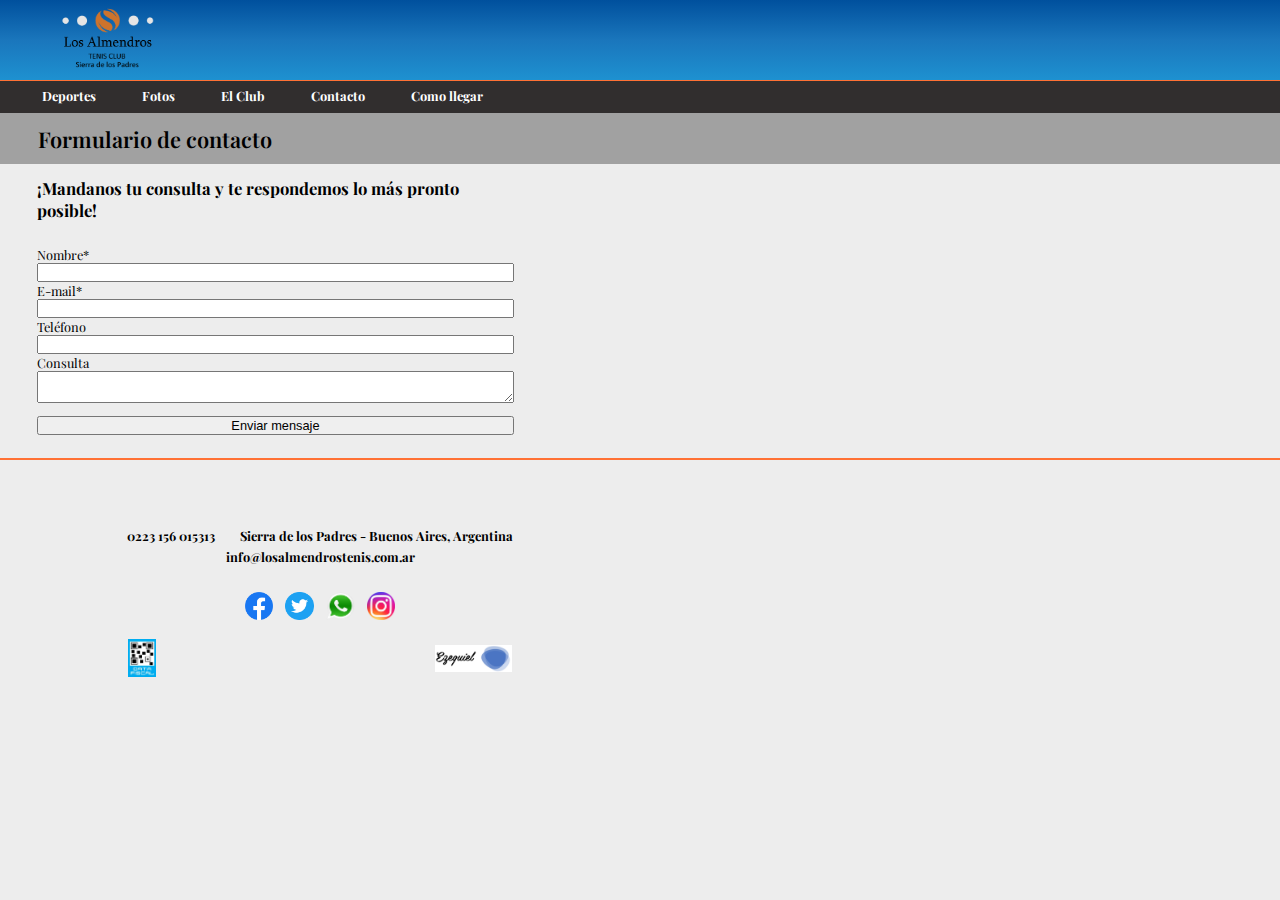
==== pages/contacto.html @ bdff711c "cambios a las clases" ====
<!DOCTYPE html>
<html lang="es">
  <head>
    <meta charset="UTF-8">
    <meta http-equiv="X-UA-Compatible" content="IE=edge">
    <meta name="viewport" content="width=device-width, initial-scale=1.0">
    <link rel="shortcut icon" href="../img/favicon.ico">
    <link rel="stylesheet" href="../css/styles.css">
    <title>Contacto - Los Almendros Tenis Club</title>
  </head>
  <body class="container-body-contacto">
    
    <!-- Header -->
    <header class="header container-section">
      <a href="../index.html"><img src="../img/logo-club.png" alt="logo del club" class="logo-principal"></a>
    </header>

    <!-- Nav -->
    <nav class="nav container-section">
      <ul>
        <li><a href="./deportes.html">Deportes</a></li>
        <li><a href="./fotos.html">Fotos</a></li>
        <li><a href="./el-club.html">El Club</a></li>
        <li><a href="./contacto.html">Contacto</a></li>
        <li><a href="./ubicacion.html">Como llegar</a></li>
      </ul>
    </nav>

    <!-- Section 1 -->
    <section class="contacto-sec1 container-section-contacto">
      <h1>Formulario de contacto</h1>
    </section>

    <!-- Section 2 -->
    <section class="contacto-sec2 container-section-contacto">
      <article class="container-art1-contacto-sec2">
        <form class="container-form">
          <div class="container-subtitle">
            <h2 class="form-subtitle">¡Mandanos tu consulta y te respondemos lo más pronto posible!</h2>
          </div>

          <label for="nombre" class="form-label">Nombre*</label>
          <input type="text" id="nombre" class="form-input" name="nombre" required>
          
          <label for="e-mail" class="form-label">E-mail*</label>
          <input type="email" id="e-mail" class="form-input" name="e-mail" required>
          
          <label for="telefono" class="form-label">Teléfono</label>
          <input type="tel" id="telefono" class="form-input" name="telefono">
          
          <label for="consulta" class="form-label">Consulta</label>
          <textarea id="consulta" class="form-textarea" name="consulta"></textarea>
          
          <input type="submit" class="btn-submit" value="Enviar mensaje">
        </form>
      </article>
    </section>

    <!-- Footer -->
    <footer class="footer container-section">
      <iframe src="https://www.google.com/maps/embed?pb=!1m18!1m12!1m3!1d5409.4282062174625!2d-57.761192866042954!3d-37.917740876121144!2m3!1f0!2f0!3f0!3m2!1i1024!2i768!4f13.1!3m3!1m2!1s0x95852e95bc579a25%3A0xc1f5361caafe5541!2sLos%20Almendros%20Tenis%20Club!5e0!3m2!1ses-419!2sar!4v1659369345608!5m2!1ses-419!2sar" style="border:0;" allowfullscreen="" loading="lazy" referrerpolicy="no-referrer-when-downgrade" class="maps"></iframe>
      <div class="container-column-footer">
        <ul>
          <li><a href="tel:2236015313">0223 156 015313</a></li>
          <li><a href="https://sierradelospadres.com/" target="_blank">Sierra de los Padres - Buenos Aires, Argentina</a></li>
          <li><a href="mailto:info@losalmendrostenis.com.ar">info@losalmendrostenis.com.ar</a></li>
        </ul>
        <div class="logos-redes">
          <a href="https://www.facebook.com/LosAlmendrosTC" target="_blank"><img src="../img/logo-facebook.png" alt="logo facebook"></a>
          <a href="https://twitter.com/LosAlmendrosTC?lang=es&lang=es" target="_blank"><img src="../img/logo-twitter.png" alt="logo twitter"></a>
          <a href="https://wa.me/2236015313" target="_blank"><img src="../img/logo-whatsapp.png" alt="logo whatsapp"></a>
          <a href="https://www.instagram.com/almendros_tenis/?hl=es" target="_blank"><img src="../img/logo-instagram.png" alt="logo instagram"></a>
        </div>
        <div class="logos-otros">
          <img src="../img/qr-afip.jpg" alt="QR de Afip" class="qr-afip">
          <img src="../img/marca-personal.png" alt="marca personal" class="marca">
        </div>
      </div>
    </footer>
  </body>
</html>
---- css/styles.css ----
@import url('https://fonts.googleapis.com/css2?family=Montserrat:wght@300&family=Playfair+Display&display=swap');

* {
  margin: 0;
  padding: 0;
  box-sizing: border-box;
  list-style-type: none;
  text-decoration: none;
}

/* Body */
body {
  font-family: 'Playfair Display', serif;
  background-color: rgb(237, 237, 237);
  overflow-x: hidden;
}

/* Header */
.header {
  display: flex;
  justify-content: start;
  align-items: center;
  background: linear-gradient(#00509D, #1A76BC, #1E91D0);
  border-bottom: 0.1rem solid rgb(255, 113, 52);
}

.header .logo-principal {
  width: 30vw;
  margin: 1rem;
  transition: all 0.1s;
}

.header .logo-principal:hover {
  transform: scale(1.04);
}

/* Nav */
.nav {
  background: rgb(49, 46, 46);
}

.nav ul {
  display: flex;
  flex-direction: row;
  justify-content: space-between;
  width: 100%;
  height: 100%;
}

.nav ul a {
  display: flex;
  flex-direction: row;
  align-items: center;
  font-size: 3vw;
  font-weight: bold;
  padding: 3vw 3.7vw 3vw 3.7vw;
  width: 100%;
}

.nav ul a:hover {
  text-decoration: underline;
  background-color: rgb(112, 104, 104);
}

/* Footer */
.footer {
  display: flex;
  flex-direction: column;
  align-items: flex-start;
  border-top: 0.1rem solid rgb(245, 138, 92);
}

.maps {
  width: 100%;
  height: 50%;
}

.footer ul {
  display: flex;
  flex-wrap: wrap;
  justify-content: center;
  padding: 5vw;
}

.footer li a {
  font-size: 2.5vw;
  font-weight: bold;
  padding: 1vw;
  color: rgb(0, 0, 0);
}

.logos-redes {
  display: flex;
  flex-direction: row;
  justify-content: center;
  align-items: center;
  width: 100%;
}

.logos-redes img {
  width: 5vw;
  margin: 0vw 1.2vw 0vw 1.2vw;
}

.logos-otros {
  display: flex;
  flex-direction: row;
  justify-content: space-between;
  align-items: center;
  margin-top: 15px;
}

.qr-afip {
  width: 5vw;
  margin-left: 10vw;
}

.marca {
  width: 15vw;
  margin-right: 10vw;
}

/* Section 1 (todas las paginas)*/
.deportes-sec1, .fotos-sec1, .elClub-sec1, .contacto-sec1, .ubicacion-sec1 {
  display: flex;
  flex-direction: row;
  width: 100%;
}

.deportes-sec1 h1, .fotos-sec1 h1, .elClub-sec1 h1, .contacto-sec1 h1, .ubicacion-sec1 h1 {
  display: flex;
  flex-direction: row;
  justify-content: center;
  align-items: center;
  width: 100%;
  font-size: 5.5vw;
  font-weight: 600;
  color: rgb(0, 0, 0);
  background-color: rgb(161, 161, 161);
}

.deportes-sec2 img, .elClub-sec2 img, .ubicacion-sec2 img, .fotos-sec2 img, .contacto-sec2 img {
  width: 100%;
}

/* Color listas */
ul a {
  color: rgb(255, 255, 255);
}

/* Contenedor general index*/
.container-body-index {
  background-color: rgb(237, 237, 237);
  display: grid;
  grid-template-columns: 100%;
  grid-template-rows: 30vw 10vw 80vw 80vw 100vw;
}

/* Section 1 */
.index-sec1 {
  background-image: url(../img/cancha-1-tenis.jpg);
  background-repeat: no-repeat;
  background-position: center;
  background-size: cover;
  display: flex;
  flex-direction: column;
  justify-content: center;
  align-items: center;
}

.container-titulos-sec1 {
  display: flex;
  flex-direction: column;
  justify-content: flex-start;
  background: rgb(0, 0, 0, 0.6);
  color: rgb(223, 240, 255);
  border-radius: 0.15rem;
  padding: 2vw;
  margin: 0vw 0vw 10vw 30vw;
  width: 50%;
  height: 40%;
}

.titulo-index-sec1 {
  text-align: center;
  font-size: 4vw;
  text-shadow: 1px 1px rgb(0, 0, 0);
  padding: 2vw;
}

.subtitulo-index-sec1 {
  text-align: center;
  font-size: 4vw;
  text-shadow: 2px 2px rgb(0, 0, 0);
}

.container-parrafo-index-sec1 {
  display: flex;
  flex-direction: row;
  align-items: center;
  justify-content: center;
  background: rgb(0, 0, 0, 0.6);
  color: rgb(223, 240, 255);
  border-radius: 0.15rem;
  width: 80%;
  height: 20%;
  padding: 2vw;
}

.parrafo-index-sec1 {
  font-size: 4vw;
}

/* Section 2 */
.index-sec2 {
  background-image: url(../img/cancha-de-futbol.jpg);
  background-repeat: no-repeat;
  background-position: center;
  background-size: cover;
  display: flex;
  flex-direction: column;
  justify-content: center;
  align-items: center;
}

.container-titulos-sec2 {
  display: flex;
  flex-direction: column;
  justify-content: center;
  background: rgb(0, 0, 0, 0.6);
  color: rgb(223, 240, 255);
  border-radius: 0.15rem;
  margin: 0vw 30vw 10vw 0vw;
  width: 50%;
  height: 35%;
}

.titulo-index-sec2 {
  text-align: center;
  font-size: 4vw;
  text-shadow: 2px 2px rgb(0, 0, 0);
  padding: 2vw;
}

.subtitulo-index-sec2 {
  text-align: center;
  font-size: 4vw;
  text-shadow: 2px 2px rgb(0, 0, 0);
}

.container-parrafo-index-sec2 {
  display: flex;
  flex-direction: row;
  align-items: center;
  justify-content: center;
  background: rgb(0, 0, 0, 0.6);
  color: rgb(223, 240, 255);
  border-radius: 0.15rem;
  width: 80%;
  height: 20%;
  padding: 2vw;
}

.parrafo-index-sec2 {
  font-size: 4vw;
}

/* Contenedor general deportes*/
.container-body-deportes {
  display: grid;
  grid-template-columns: 100%;
  grid-template-rows: 30vw 10vw 15vw 217vw 100vw;
}

.container-art1-deportes-sec2, .container-art2-deportes-sec2 {
  display: flex;
  flex-direction: column;
  justify-content: center;
  align-items: center;
  font-size: 3.5vw;
}

.container-text-art1-deportes, .container-text-art2-deportes {
  display: flex;
  flex-direction: column;
  justify-content: center;
  align-items: center;
  width: 100%;
  padding: 3.5vw 0vw 5vw 0vw;
}

.container-text-art1-deportes h2, .container-text-art2-deportes h2 {
  color: rgb(245, 138, 92);
  margin-bottom: 3vw;
}

/* Contenedor general fotos */
.container-body-fotos {
  display: grid;
  grid-template-columns: 100%;
  grid-template-rows: 30vw 10vw 15vw 480vw 100vw;
}

.fotos-sec2 {
  display: flex;
  flex-direction: column;
  justify-content: center;
}

.container-art1-fotos-sec2 .img-item {
  display: flex;
  justify-content: center;
}

.container-art1-fotos-sec2 img {
  width: 85%;
  padding: 1vw;
  transition: all 0.1s;
}

.container-art1-fotos-sec2 img:hover {
  transform: scale(1.05);
}

/* Contenedor general el club */
.container-body-elClub {
  display: grid;
  grid-template-columns: 100%;
  grid-template-rows: 30vw 10vw 15vw 165vw 100vw;
}

/* Section 2 */
.container-text-art1-elClub p, .container-text-art1-ubicacion p {
  font-size: 3.5vw;
  margin: 3vw 6vw 3vw 6vw;
}

/* Contenedor general contacto */
.container-body-contacto {
  display: grid;
  grid-template-columns: 100%;
  grid-template-rows: 30vw 10vw 15vw 60vw 100vw;
}

/* Section 2 */
.container-art1-contacto-sec2 {
  display: flex;
  flex-direction: column;
  justify-content: center;
  padding-top: 2vw;
  align-items: center;
  font-size: 2.5vw;
}

.container-form {
  display: flex;
  flex-direction: column;
  justify-content: center;
  padding: 0vw 3vw 2vw 3vw;
  font-size: 3vw;
}

.container-subtitle {
  display: flex;
  flex-direction: row;
  justify-content: center;
  align-items: center;
  font-size: 2.5vw;
  margin-bottom: 5vw;
}

.container-art1-contacto-sec2 .container-form .form-label, .form-input, .form-textarea {
  font-size: 2.5vw;
}

.container-art1-contacto-sec2 .container-form .btn-submit {
  font-size: 2.5vw;
  margin-top: 3vw;
  cursor: pointer;
}

.container-art1-contacto-sec2 .container-form .btn-submit:hover {
  background-color: rgb(209, 206, 206);
}

/* Contenedor general ubicacion */
.container-body-ubicacion {
  display: grid;
  grid-template-columns: 100%;
  grid-template-rows: 30vw 10vw 15vw 80vw 100vw;
}

/* Media queries 768px */
@media screen and (min-width: 768px) {
  
}

/* Media queries 1200px */
@media screen and (min-width: 1200px) {
  
  /* General */
  .header .logo-principal {
    width: 7.2vw;
    margin-left: 4.8vw;
  }
  
  .header .logo-principal:hover {
    width: 7.5vw;
  }

  .nav ul {
    justify-content: start;
    align-items: center;
    margin-left: 1.5vw;
    padding: 0.5vw 0vw 0.5vw 0vw;
  }
  
  .nav ul a {
    font-size: 1vw;
    padding: 0.5vw 1.8vw 0.6vw 1.8vw;
  }
  
  .deportes-sec1 h1, .fotos-sec1 h1, .elClub-sec1 h1, .contacto-sec1 h1, .ubicacion-sec1 h1 {
    justify-content: flex-start;
    padding-left: 3vw;
    font-size: 1.7vw;
  }

  .footer {
    flex-direction: row-reverse;
    border-top: 0.15rem solid rgb(255, 113, 52);
  }
  
  .footer ul {
    display: flex;
    flex-wrap: wrap;
    justify-content: center;
    padding: 5vw;
  }
  
  .footer li a {
    font-size: 1vw;
  }

  .maps {
    height: 100%;
    width: 50%;
  }
  
  .container-column-footer {
    justify-content: center;
    width: 50%;
  }

  .container-column-footer ul {
    padding: 5vw 5vw 2vw 5vw;
  }
  
  .logos-redes img {
    width: 2.2vw;
    margin: 0vw 0.5vw 0vw 0.5vw;
  }
  
  .logos-otros {
    justify-content: space-between;
  }
  
  .qr-afip {
    width: 2.2vw;
  }

  .marca {
    width: 6vw;
  }

  /* Index */
  .container-body-index {
    grid-template-rows: 6.3vw 2.5vw 35vw 35vw 23vw;
  }

  .container-titulos-sec1 {
    width: 20%;
    margin: 0vw 0vw 5vw 65vw;
    justify-content: center;
  }

  .index-sec1 {
    margin-bottom: 10vh;
  }

  .titulo-index-sec1 {
    text-align: center;
    font-size: 2vw;
    padding: 0vw;
    margin-bottom: 1.5vw;
  }
  
  .subtitulo-index-sec1 {
    text-align: center;
    font-size: 1vw;
  }
  
  .container-parrafo-index-sec1 {
    width: 20%;
    margin: 0vw 0vw 0vw 65vw;
    justify-content: center;
    
  }
  
  .parrafo-index-sec1 {
    font-size: 1vw;
  }

  .container-titulos-sec2 {
    width: 20%;
    margin: 0vw 65vw 5vw 0vw;
  }
  
  .titulo-index-sec2 {
    text-align: center;
    font-size: 2vw;
    padding: 0vw;
    margin-bottom: 1.5vw;
  }
  
  .subtitulo-index-sec2 {
    text-align: center;
    font-size: 1vw;
  }
  
  .container-parrafo-index-sec2 {
    width: 20%;
    margin: 0vw 65vw 0vw 0vw;
    justify-content: center;
  }
  
  .parrafo-index-sec2 {
    font-size: 1vw;
  }

  /* Deportes */
  .container-body-deportes {
    grid-template-rows: 6.3vw 2.5vw 4vw 48vw 23vw;
  }

  .deportes-sec2 {
    display: flex;
    flex-direction: row;
    align-items: flex-start;
    padding: 0rem 1rem 1rem 1rem;
  }

  .deportes-sec2 img {
    padding-top: 2vw;
    width: 92%;
  }

  .container-art1-deportes-sec2, .container-art2-deportes-sec2 {
    font-size: 1vw;
  }
  
  .container-text-art1-deportes, .container-text-art2-deportes {
    padding: 0vw;
  }
  
  .container-text-art1-deportes h2, .container-text-art2-deportes h2 {
    margin: 1.5vw 0vw 1vw 0vw;
  }

  /* Fotos */
  .container-body-fotos {
    grid-template-rows: 6.3vw 2.5vw 4vw 38vw 23vw;
  }

  .container-art1-fotos-sec2 {
    display: grid;
    grid-template-columns: repeat(4, 1fr);
  }

  .container-art1-fotos-sec2 img:hover {
    transform: scale(1.15);
  }

  /* El club */
  .container-body-elClub {
    grid-template-rows: 6.3vw 2.5vw 4vw 37vw 23vw;
  }

  .container-art1-elClub-sec2 {
    display: flex;
    flex-direction: row-reverse;
  }
  
  .container-text-art1-elClub {
    margin: 6vw 0vw 0vw 5vw;
  }
  
  .container-text-art1-elClub p {
    width: 80%;
    margin: 0vw 0vw 1.5vw 0vw;
    font-size: 1vw;
  }
  
  .elClub-sec2 img {
    width: 50%;
    padding: 1.5vw 5vw 0vw 0vw;
  }
  
  /* Contacto */
  .container-body-contacto {
    grid-template-rows: 6.3vw 2.5vw 4vw 23vw 23vw;
  }

  .container-art1-contacto-sec2 {
    display: flex;
    flex-direction: row;
    justify-content: flex-start;
    padding: 0vw 0vw 4vw 1.9vw;
    margin: 0;
  }

  .container-form {
    padding: 1vw;
    font-size: 1.3vw;
    width: 40%;
  }
  
  .container-subtitle {
    margin-bottom: 2vw;
  }

  .form-subtitle {
    font-size: 1.3vw;
  }
  
  .container-art1-contacto-sec2 .container-form .form-label, .form-input, .form-textarea {
    font-size: 1vw;
  }
  
  .container-art1-contacto-sec2 .container-form .btn-submit {
    font-size: 1vw;
    margin-top: 1vw;
    cursor: pointer;
  }

  /* Como llegar */
  .container-body-ubicacion {
    grid-template-rows: 6.3vw 2.5vw 4vw 26vw 23vw;
  }

  .container-art1-ubicacion-sec2 {
    display: flex;
    flex-direction: row;
  }
  
  .container-text-art1-ubicacion {
    margin: 2vw 0vw 0vw 5vw;
  }
  
  .container-text-art1-ubicacion p {
    width: 80%;
    margin: 7vw 0vw 1.5vw 0vw;
    font-size: 1vw;
  }
  
  .ubicacion-sec2 img {
    width: 50%;
    padding: 1.5vw 5vw 0vw 0vw;
  }
}
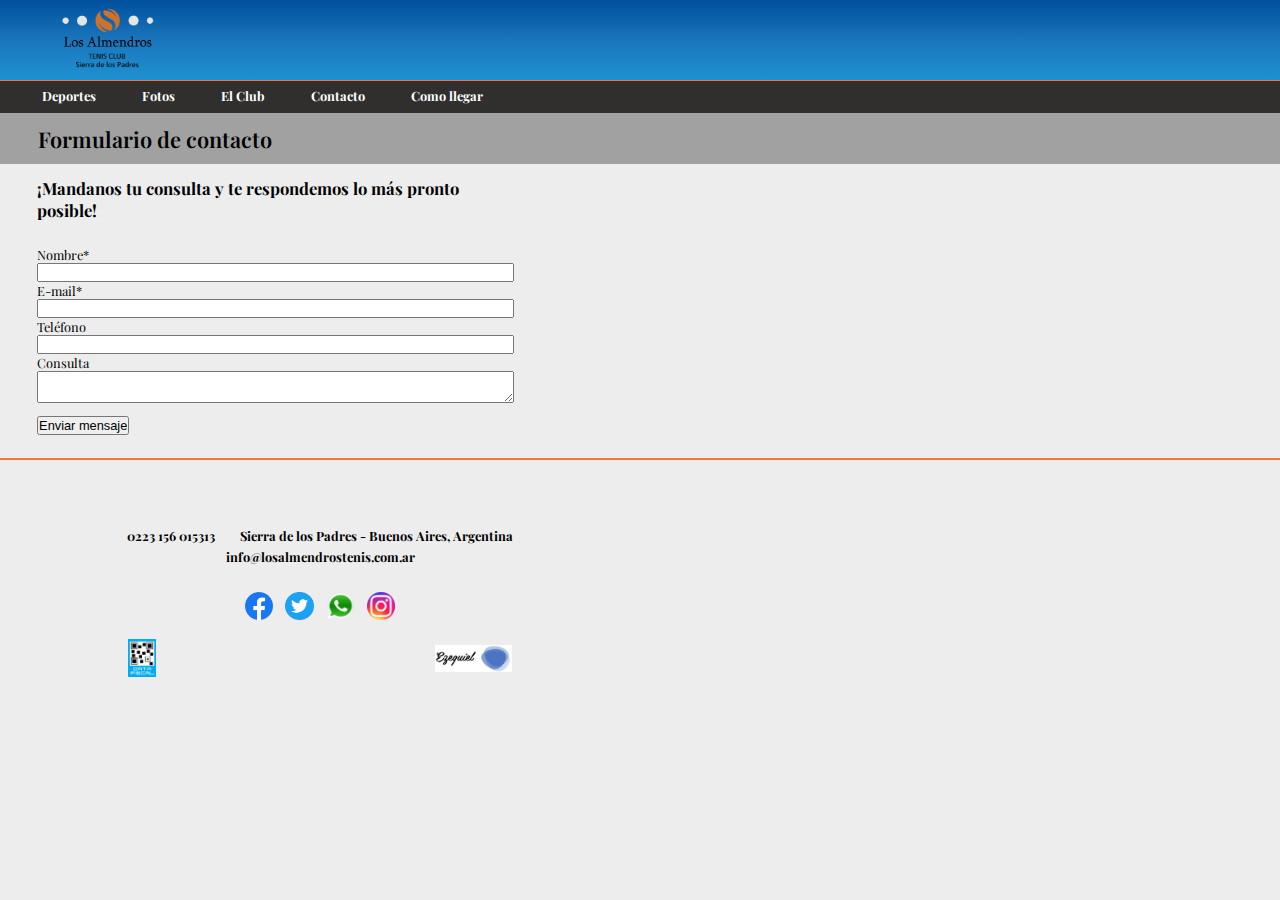
==== commit bd85edb4: "cambios en contacto" ====
--- a/pages/contacto.html
+++ b/pages/contacto.html
@@ -51,7 +51,9 @@
           <label for="consulta" class="form-label">Consulta</label>
           <textarea id="consulta" class="form-textarea" name="consulta"></textarea>
           
-          <input type="submit" class="btn-submit" value="Enviar mensaje">
+          <div class="container-btn">
+            <input type="submit" class="btn-submit" value="Enviar mensaje">
+          </div>
         </form>
       </article>
     </section>
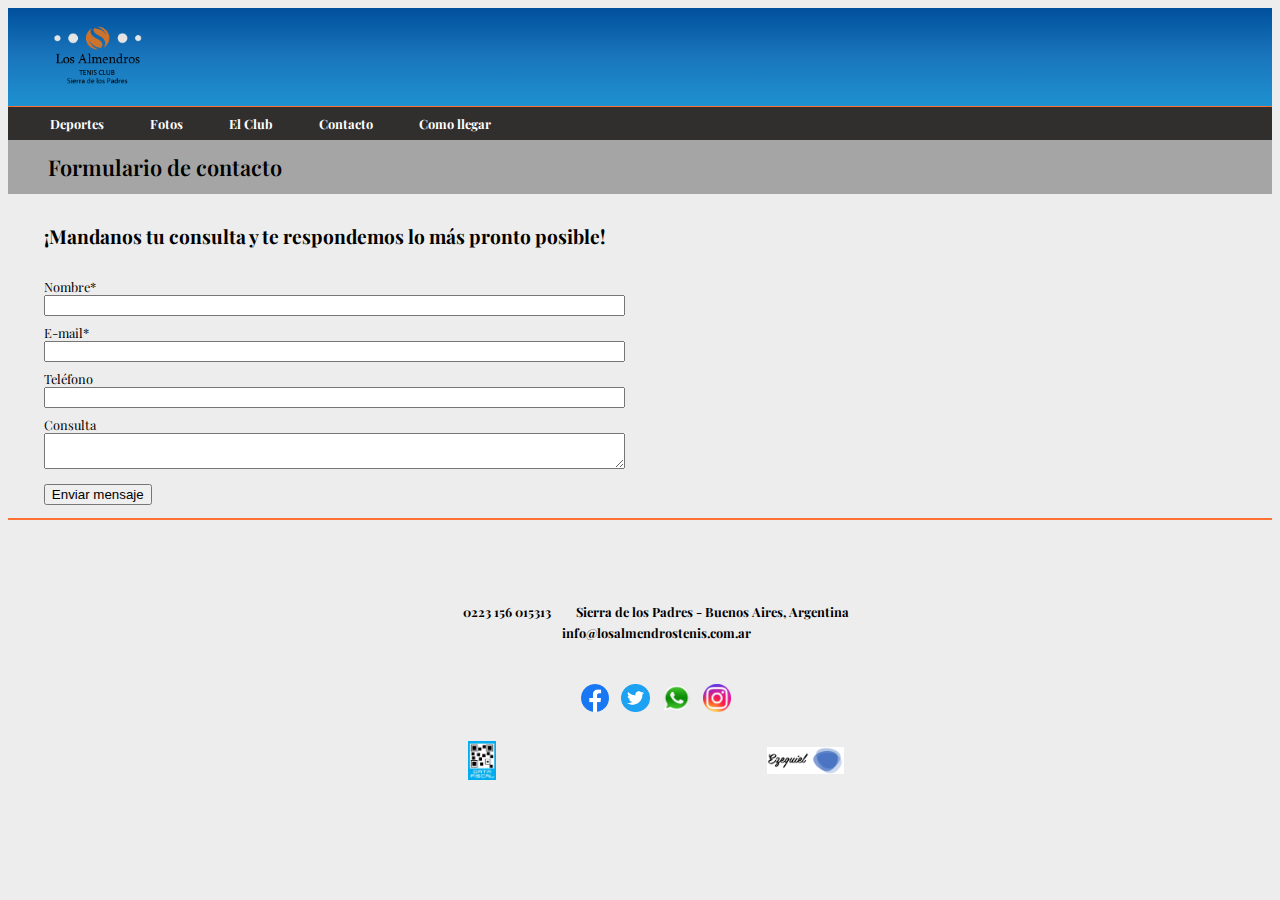
==== commit 322aeb3a: "cambios con bootstrap layout" ====
--- a/pages/contacto.html
+++ b/pages/contacto.html
@@ -5,19 +5,22 @@
     <meta http-equiv="X-UA-Compatible" content="IE=edge">
     <meta name="viewport" content="width=device-width, initial-scale=1.0">
     <link rel="shortcut icon" href="../img/favicon.ico">
+    <link href="https://cdn.jsdelivr.net/npm/bootstrap@5.2.0/dist/css/bootstrap.min.css" rel="stylesheet" integrity="sha384-gH2yIJqKdNHPEq0n4Mqa/HGKIhSkIHeL5AyhkYV8i59U5AR6csBvApHHNl/vI1Bx" crossorigin="anonymous">
     <link rel="stylesheet" href="../css/styles.css">
     <title>Contacto - Los Almendros Tenis Club</title>
   </head>
-  <body class="container-body-contacto">
+  <body class="container-fluid container-body-contacto">
     
     <!-- Header -->
-    <header class="header container-section">
-      <a href="../index.html"><img src="../img/logo-club.png" alt="logo del club" class="logo-principal"></a>
+    <header class="row header container-section">
+      <div class="container-logo">
+        <a href="../index.html"><img src="../img/logo-club.png" alt="logo del club" class="col logo-principal"></a>
+      </div>
     </header>
 
     <!-- Nav -->
-    <nav class="nav container-section">
-      <ul>
+    <nav class="row nav container-section">
+      <ul class="col">
         <li><a href="./deportes.html">Deportes</a></li>
         <li><a href="./fotos.html">Fotos</a></li>
         <li><a href="./el-club.html">El Club</a></li>
@@ -27,13 +30,13 @@
     </nav>
 
     <!-- Section 1 -->
-    <section class="contacto-sec1 container-section-contacto">
-      <h1>Formulario de contacto</h1>
+    <section class="row contacto-sec1 container-section-contacto">
+      <h1 class="col">Formulario de contacto</h1>
     </section>
 
     <!-- Section 2 -->
-    <section class="contacto-sec2 container-section-contacto">
-      <article class="container-art1-contacto-sec2">
+    <section class="row contacto-sec2 container-section-contacto">
+      <article class="col container-art1-contacto-sec2">
         <form class="container-form">
           <div class="container-subtitle">
             <h2 class="form-subtitle">¡Mandanos tu consulta y te respondemos lo más pronto posible!</h2>
@@ -52,16 +55,16 @@
           <textarea id="consulta" class="form-textarea" name="consulta"></textarea>
           
           <div class="container-btn">
-            <input type="submit" class="btn-submit" value="Enviar mensaje">
+            <button type="submit" class="btn btn-dark">Enviar mensaje</button>
           </div>
         </form>
       </article>
     </section>
 
     <!-- Footer -->
-    <footer class="footer container-section">
-      <iframe src="https://www.google.com/maps/embed?pb=!1m18!1m12!1m3!1d5409.4282062174625!2d-57.761192866042954!3d-37.917740876121144!2m3!1f0!2f0!3f0!3m2!1i1024!2i768!4f13.1!3m3!1m2!1s0x95852e95bc579a25%3A0xc1f5361caafe5541!2sLos%20Almendros%20Tenis%20Club!5e0!3m2!1ses-419!2sar!4v1659369345608!5m2!1ses-419!2sar" style="border:0;" allowfullscreen="" loading="lazy" referrerpolicy="no-referrer-when-downgrade" class="maps"></iframe>
-      <div class="container-column-footer">
+    <footer class="row footer container-section">
+      <iframe class="col maps" src="https://www.google.com/maps/embed?pb=!1m18!1m12!1m3!1d5409.4282062174625!2d-57.761192866042954!3d-37.917740876121144!2m3!1f0!2f0!3f0!3m2!1i1024!2i768!4f13.1!3m3!1m2!1s0x95852e95bc579a25%3A0xc1f5361caafe5541!2sLos%20Almendros%20Tenis%20Club!5e0!3m2!1ses-419!2sar!4v1659369345608!5m2!1ses-419!2sar" style="border:0;" allowfullscreen="" loading="lazy" referrerpolicy="no-referrer-when-downgrade"></iframe>
+      <div class="col container-column-footer">
         <ul>
           <li><a href="tel:2236015313">0223 156 015313</a></li>
           <li><a href="https://sierradelospadres.com/" target="_blank">Sierra de los Padres - Buenos Aires, Argentina</a></li>
@@ -79,5 +82,6 @@
         </div>
       </div>
     </footer>
+    <script src="https://cdn.jsdelivr.net/npm/bootstrap@5.2.0/dist/js/bootstrap.bundle.min.js" integrity="sha384-A3rJD856KowSb7dwlZdYEkO39Gagi7vIsF0jrRAoQmDKKtQBHUuLZ9AsSv4jD4Xa" crossorigin="anonymous"></script>
   </body>
 </html>--- a/css/styles.css
+++ b/css/styles.css
@@ -1,15 +1,11 @@
 @import url('https://fonts.googleapis.com/css2?family=Montserrat:wght@300&family=Playfair+Display&display=swap');
 
 * {
-  margin: 0;
-  padding: 0;
-  box-sizing: border-box;
   list-style-type: none;
-  text-decoration: none;
 }
 
 /* Body */
-body {
+.container-fluid {
   font-family: 'Playfair Display', serif;
   background-color: rgb(237, 237, 237);
   overflow-x: hidden;
@@ -17,15 +13,12 @@
 
 /* Header */
 .header {
-  display: flex;
-  justify-content: start;
-  align-items: center;
   background: linear-gradient(#00509D, #1A76BC, #1E91D0);
   border-bottom: 0.1rem solid rgb(255, 113, 52);
 }
 
 .header .logo-principal {
-  width: 30vw;
+  width: 25vw;
   margin: 1rem;
   transition: all 0.1s;
 }
@@ -43,22 +36,27 @@
   display: flex;
   flex-direction: row;
   justify-content: space-between;
+  align-items: center;
   width: 100%;
   height: 100%;
+  margin: 0;
+  padding: 0;
 }
 
 .nav ul a {
   display: flex;
   flex-direction: row;
-  align-items: center;
   font-size: 3vw;
   font-weight: bold;
-  padding: 3vw 3.7vw 3vw 3.7vw;
+  text-decoration: none;
+  margin: 0;
+  padding: 2.5vw 3.8vw 2.5vw 3.8vw;
   width: 100%;
 }
 
 .nav ul a:hover {
   text-decoration: underline;
+  color: rgb(255, 255, 255);
   background-color: rgb(112, 104, 104);
 }
 
@@ -66,25 +64,20 @@
 .footer {
   display: flex;
   flex-direction: column;
-  align-items: flex-start;
   border-top: 0.1rem solid rgb(245, 138, 92);
 }
 
-.maps {
-  width: 100%;
-  height: 50%;
-}
-
 .footer ul {
   display: flex;
   flex-wrap: wrap;
   justify-content: center;
-  padding: 5vw;
+  padding: 4vw 5vw 0vw 5vw;
 }
 
 .footer li a {
   font-size: 2.5vw;
   font-weight: bold;
+  text-decoration: none;
   padding: 1vw;
   color: rgb(0, 0, 0);
 }
@@ -94,7 +87,6 @@
   flex-direction: row;
   justify-content: center;
   align-items: center;
-  width: 100%;
 }
 
 .logos-redes img {
@@ -107,7 +99,7 @@
   flex-direction: row;
   justify-content: space-between;
   align-items: center;
-  margin-top: 15px;
+  margin: 2vw 0vw 3vw 0vw;
 }
 
 .qr-afip {
@@ -121,22 +113,21 @@
 }
 
 /* Section 1 (todas las paginas)*/
+.container-art1-deportes-sec2, .container-art2-deportes-sec2, .container-art1-fotos-sec2, .container-art1-elClub-sec2, .container-art1-contacto-sec2, .container-art1-ubicacion-sec2 {
+  padding: 0;
+}
+
 .deportes-sec1, .fotos-sec1, .elClub-sec1, .contacto-sec1, .ubicacion-sec1 {
-  display: flex;
-  flex-direction: row;
-  width: 100%;
+  background-color: rgb(165, 165, 165);
 }
 
 .deportes-sec1 h1, .fotos-sec1 h1, .elClub-sec1 h1, .contacto-sec1 h1, .ubicacion-sec1 h1 {
   display: flex;
-  flex-direction: row;
-  justify-content: center;
-  align-items: center;
-  width: 100%;
+  justify-content: center;
   font-size: 5.5vw;
   font-weight: 600;
-  color: rgb(0, 0, 0);
-  background-color: rgb(161, 161, 161);
+  padding: 3vw;
+  margin: 0;
 }
 
 .deportes-sec2 img, .elClub-sec2 img, .ubicacion-sec2 img, .fotos-sec2 img, .contacto-sec2 img {
@@ -148,13 +139,7 @@
   color: rgb(255, 255, 255);
 }
 
-/* Contenedor general index*/
-.container-body-index {
-  background-color: rgb(237, 237, 237);
-  display: grid;
-  grid-template-columns: 100%;
-  grid-template-rows: 30vw 10vw 80vw 80vw 100vw;
-}
+/* Index */
 
 /* Section 1 */
 .index-sec1 {
@@ -171,44 +156,42 @@
 .container-titulos-sec1 {
   display: flex;
   flex-direction: column;
-  justify-content: flex-start;
+  background: rgb(0, 0, 0, 0.6);
+  color: rgb(223, 240, 255);
+  border-radius: 0.15rem;
+  padding: 5vw;
+  margin: 5vw 0vw 5vw 30vw;
+  width: 50%;
+}
+
+.titulo-index-sec1 {
+  text-align: center;
+  font-size: 4vw;
+  text-shadow: 2px 2px rgb(0, 0, 0);
+  padding: 1vw;
+}
+
+.subtitulo-index-sec1 {
+  text-align: center;
+  font-size: 3vw;
+  text-shadow: 2px 2px rgb(0, 0, 0);
+}
+
+.container-parrafo-index-sec1 {
+  display: flex;
+  flex-direction: column;
   background: rgb(0, 0, 0, 0.6);
   color: rgb(223, 240, 255);
   border-radius: 0.15rem;
   padding: 2vw;
-  margin: 0vw 0vw 10vw 30vw;
-  width: 50%;
-  height: 40%;
-}
-
-.titulo-index-sec1 {
+  margin: 0vw 0vw 5vw 0vw;
+  width: 80%;
+}
+
+.parrafo-index-sec1 {
   text-align: center;
-  font-size: 4vw;
-  text-shadow: 1px 1px rgb(0, 0, 0);
-  padding: 2vw;
-}
-
-.subtitulo-index-sec1 {
-  text-align: center;
-  font-size: 4vw;
-  text-shadow: 2px 2px rgb(0, 0, 0);
-}
-
-.container-parrafo-index-sec1 {
-  display: flex;
-  flex-direction: row;
-  align-items: center;
-  justify-content: center;
-  background: rgb(0, 0, 0, 0.6);
-  color: rgb(223, 240, 255);
-  border-radius: 0.15rem;
-  width: 80%;
-  height: 20%;
-  padding: 2vw;
-}
-
-.parrafo-index-sec1 {
-  font-size: 4vw;
+  font-size: 3.2vw;
+  margin: 0;
 }
 
 /* Section 2 */
@@ -226,52 +209,47 @@
 .container-titulos-sec2 {
   display: flex;
   flex-direction: column;
-  justify-content: center;
   background: rgb(0, 0, 0, 0.6);
   color: rgb(223, 240, 255);
   border-radius: 0.15rem;
-  margin: 0vw 30vw 10vw 0vw;
+  padding: 5vw;
+  margin: 5vw 30vw 5vw 0vw;
   width: 50%;
-  height: 35%;
 }
 
 .titulo-index-sec2 {
   text-align: center;
   font-size: 4vw;
   text-shadow: 2px 2px rgb(0, 0, 0);
-  padding: 2vw;
+  padding: 1vw;
 }
 
 .subtitulo-index-sec2 {
   text-align: center;
-  font-size: 4vw;
+  font-size: 3.5vw;
   text-shadow: 2px 2px rgb(0, 0, 0);
 }
 
 .container-parrafo-index-sec2 {
   display: flex;
-  flex-direction: row;
+  flex-direction: column;
   align-items: center;
   justify-content: center;
   background: rgb(0, 0, 0, 0.6);
   color: rgb(223, 240, 255);
+  padding: 2vw;
   border-radius: 0.15rem;
   width: 80%;
-  height: 20%;
-  padding: 2vw;
+  margin: 0vw 0vw 5vw 0vw;
 }
 
 .parrafo-index-sec2 {
-  font-size: 4vw;
-}
-
-/* Contenedor general deportes*/
-.container-body-deportes {
-  display: grid;
-  grid-template-columns: 100%;
-  grid-template-rows: 30vw 10vw 15vw 217vw 100vw;
-}
-
+  text-align: center;
+  font-size: 3.2vw;
+  margin: 0;
+}
+
+/* Deportes */
 .container-art1-deportes-sec2, .container-art2-deportes-sec2 {
   display: flex;
   flex-direction: column;
@@ -283,99 +261,66 @@
 .container-text-art1-deportes, .container-text-art2-deportes {
   display: flex;
   flex-direction: column;
-  justify-content: center;
-  align-items: center;
-  width: 100%;
-  padding: 3.5vw 0vw 5vw 0vw;
+  align-items: center;
 }
 
 .container-text-art1-deportes h2, .container-text-art2-deportes h2 {
+  font-size: 6vw;
   color: rgb(245, 138, 92);
+  margin: 3vw;
+}
+
+.container-text-art1-deportes ul, .container-text-art2-deportes ul {
+  margin: 0vw 0vw 4vw 0vw;
+  padding: 0;
+}
+
+/* Fotos */
+.fotos-sec2 {
+  padding: 4vw;
+}
+
+.img-item {
   margin-bottom: 3vw;
 }
 
-/* Contenedor general fotos */
-.container-body-fotos {
-  display: grid;
-  grid-template-columns: 100%;
-  grid-template-rows: 30vw 10vw 15vw 480vw 100vw;
-}
-
-.fotos-sec2 {
-  display: flex;
-  flex-direction: column;
-  justify-content: center;
-}
-
-.container-art1-fotos-sec2 .img-item {
-  display: flex;
-  justify-content: center;
-}
-
-.container-art1-fotos-sec2 img {
-  width: 85%;
-  padding: 1vw;
+.img-item img:hover {
   transition: all 0.1s;
-}
-
-.container-art1-fotos-sec2 img:hover {
   transform: scale(1.05);
 }
 
-/* Contenedor general el club */
-.container-body-elClub {
-  display: grid;
-  grid-template-columns: 100%;
-  grid-template-rows: 30vw 10vw 15vw 165vw 100vw;
-}
+/* El club */
 
 /* Section 2 */
 .container-text-art1-elClub p, .container-text-art1-ubicacion p {
-  font-size: 3.5vw;
+  font-size: 3vw;
   margin: 3vw 6vw 3vw 6vw;
 }
 
-/* Contenedor general contacto */
-.container-body-contacto {
-  display: grid;
-  grid-template-columns: 100%;
-  grid-template-rows: 30vw 10vw 15vw 60vw 100vw;
-}
+/* Contacto */
 
 /* Section 2 */
-.container-art1-contacto-sec2 {
-  display: flex;
-  flex-direction: column;
-  justify-content: center;
-  padding-top: 2vw;
-  align-items: center;
-  font-size: 2.5vw;
-}
-
 .container-form {
   display: flex;
   flex-direction: column;
   justify-content: center;
-  padding: 0vw 3vw 2vw 3vw;
+  padding: 3vw 3vw 2vw 3vw;
+}
+
+.container-subtitle {
+  margin-bottom: 2vw;
+}
+
+.container-subtitle h2 {
+  font-size: 4vw;
+}
+
+.container-art1-contacto-sec2 .container-form .form-label, .form-input, .form-textarea {
   font-size: 3vw;
 }
 
-.container-subtitle {
-  display: flex;
-  flex-direction: row;
-  justify-content: center;
-  align-items: center;
-  font-size: 2.5vw;
-  margin-bottom: 5vw;
-}
-
-.container-art1-contacto-sec2 .container-form .form-label, .form-input, .form-textarea {
-  font-size: 2.5vw;
-}
-
 .container-art1-contacto-sec2 .container-form .btn-submit {
-  font-size: 2.5vw;
-  margin-top: 3vw;
+  font-size: 3vw;
   cursor: pointer;
 }
 
@@ -383,11 +328,16 @@
   background-color: rgb(209, 206, 206);
 }
 
-/* Contenedor general ubicacion */
-.container-body-ubicacion {
-  display: grid;
-  grid-template-columns: 100%;
-  grid-template-rows: 30vw 10vw 15vw 80vw 100vw;
+.form-label {
+  margin: 0;
+}
+
+.form-input {
+  margin-bottom: 0.5rem;
+}
+
+.form-textarea {
+  margin-bottom: 0.8rem;
 }
 
 /* Media queries 768px */
@@ -400,30 +350,29 @@
   
   /* General */
   .header .logo-principal {
-    width: 7.2vw;
-    margin-left: 4.8vw;
+    width: 7vw;
+    margin-left: 3.5vw;
   }
   
   .header .logo-principal:hover {
-    width: 7.5vw;
+    transform: scale(1.1);
   }
 
   .nav ul {
     justify-content: start;
     align-items: center;
-    margin-left: 1.5vw;
-    padding: 0.5vw 0vw 0.5vw 0vw;
+    padding-left: 1.5vw;
   }
   
   .nav ul a {
     font-size: 1vw;
-    padding: 0.5vw 1.8vw 0.6vw 1.8vw;
-  }
-  
+    padding: 0.6vw 1.8vw 0.6vw 1.8vw;
+  }
+
   .deportes-sec1 h1, .fotos-sec1 h1, .elClub-sec1 h1, .contacto-sec1 h1, .ubicacion-sec1 h1 {
     justify-content: flex-start;
-    padding-left: 3vw;
     font-size: 1.7vw;
+    padding: 1vw 0vw 1vw 3.1vw;
   }
 
   .footer {
@@ -441,11 +390,6 @@
   .footer li a {
     font-size: 1vw;
   }
-
-  .maps {
-    height: 100%;
-    width: 50%;
-  }
   
   .container-column-footer {
     justify-content: center;
@@ -474,14 +418,11 @@
   }
 
   /* Index */
-  .container-body-index {
-    grid-template-rows: 6.3vw 2.5vw 35vw 35vw 23vw;
-  }
 
   .container-titulos-sec1 {
     width: 20%;
-    margin: 0vw 0vw 5vw 65vw;
-    justify-content: center;
+    margin: 5vw 0vw 5vw 65vw;
+    padding: 3.5vw 1.5vw 3.5vw 1.5vw;
   }
 
   .index-sec1 {
@@ -502,9 +443,7 @@
   
   .container-parrafo-index-sec1 {
     width: 20%;
-    margin: 0vw 0vw 0vw 65vw;
-    justify-content: center;
-    
+    margin: 0vw 0vw 5vw 65vw;
   }
   
   .parrafo-index-sec1 {
@@ -513,7 +452,8 @@
 
   .container-titulos-sec2 {
     width: 20%;
-    margin: 0vw 65vw 5vw 0vw;
+    margin: 5vw 65vw 5vw 0vw;
+    padding: 3.5vw 1.5vw 3.5vw 1.5vw;
   }
   
   .titulo-index-sec2 {
@@ -530,8 +470,7 @@
   
   .container-parrafo-index-sec2 {
     width: 20%;
-    margin: 0vw 65vw 0vw 0vw;
-    justify-content: center;
+    margin: 0vw 65vw 5vw 0vw;
   }
   
   .parrafo-index-sec2 {
@@ -539,20 +478,19 @@
   }
 
   /* Deportes */
-  .container-body-deportes {
-    grid-template-rows: 6.3vw 2.5vw 4vw 48vw 23vw;
-  }
-
-  .deportes-sec2 {
+  .deportes-sec2 .col-12 {
     display: flex;
     flex-direction: row;
-    align-items: flex-start;
-    padding: 0rem 1rem 1rem 1rem;
-  }
-
+    justify-content: space-between;
+  }
+  
   .deportes-sec2 img {
-    padding-top: 2vw;
-    width: 92%;
+    width: 45%;
+    margin: 1vw 0vw 1vw 3vw;
+  }
+
+  .deportes-sec2 h2 {
+    font-size: 2vw;
   }
 
   .container-art1-deportes-sec2, .container-art2-deportes-sec2 {
@@ -560,39 +498,47 @@
   }
   
   .container-text-art1-deportes, .container-text-art2-deportes {
-    padding: 0vw;
-  }
-  
+    margin-right: 20vw;
+  }
+
   .container-text-art1-deportes h2, .container-text-art2-deportes h2 {
-    margin: 1.5vw 0vw 1vw 0vw;
+    margin: 1vw 0vw 1vw 0vw;
   }
 
   /* Fotos */
-  .container-body-fotos {
-    grid-template-rows: 6.3vw 2.5vw 4vw 38vw 23vw;
-  }
-
+  .fotos-sec2 {
+    padding: 0;
+  }
+  
   .container-art1-fotos-sec2 {
     display: grid;
     grid-template-columns: repeat(4, 1fr);
   }
 
-  .container-art1-fotos-sec2 img:hover {
+  .img-item {
+    margin: 1.75vw 2vw 1.75vw 2vw;
+  }
+
+  .img-item img {
+    height: 100%;
+  }
+
+  .img-item img:hover {
+    transition: all 0.1s;
     transform: scale(1.15);
   }
 
   /* El club */
-  .container-body-elClub {
-    grid-template-rows: 6.3vw 2.5vw 4vw 37vw 23vw;
-  }
-
   .container-art1-elClub-sec2 {
     display: flex;
     flex-direction: row-reverse;
   }
   
   .container-text-art1-elClub {
-    margin: 6vw 0vw 0vw 5vw;
+    display: flex;
+    flex-direction: column;
+    justify-content: center;
+    align-items: center;
   }
   
   .container-text-art1-elClub p {
@@ -603,68 +549,55 @@
   
   .elClub-sec2 img {
     width: 50%;
-    padding: 1.5vw 5vw 0vw 0vw;
   }
   
   /* Contacto */
-  .container-body-contacto {
-    grid-template-rows: 6.3vw 2.5vw 4vw 23vw 23vw;
-  }
-
   .container-art1-contacto-sec2 {
     display: flex;
     flex-direction: row;
     justify-content: flex-start;
-    padding: 0vw 0vw 4vw 1.9vw;
     margin: 0;
   }
 
   .container-form {
     padding: 1vw;
+    margin-left: 1.8vw;
     font-size: 1.3vw;
-    width: 40%;
+    width: 46%;
   }
   
   .container-subtitle {
-    margin-bottom: 2vw;
-  }
-
-  .form-subtitle {
-    font-size: 1.3vw;
+    margin-bottom: 1vw;
+  } 
+
+  .container-subtitle .form-subtitle {
+    font-size: 1.5vw;
   }
   
   .container-art1-contacto-sec2 .container-form .form-label, .form-input, .form-textarea {
     font-size: 1vw;
   }
-  
-  .container-art1-contacto-sec2 .container-form .btn-submit {
-    font-size: 1vw;
-    margin-top: 1vw;
-    cursor: pointer;
-  }
 
   /* Como llegar */
-  .container-body-ubicacion {
-    grid-template-rows: 6.3vw 2.5vw 4vw 26vw 23vw;
-  }
-
   .container-art1-ubicacion-sec2 {
     display: flex;
     flex-direction: row;
   }
   
   .container-text-art1-ubicacion {
-    margin: 2vw 0vw 0vw 5vw;
+    display: flex;
+    flex-direction: column;
+    justify-content: center;
+    align-items: center;
   }
   
   .container-text-art1-ubicacion p {
     width: 80%;
-    margin: 7vw 0vw 1.5vw 0vw;
     font-size: 1vw;
   }
   
   .ubicacion-sec2 img {
     width: 50%;
-    padding: 1.5vw 5vw 0vw 0vw;
+    padding: 1vw;
   }
 }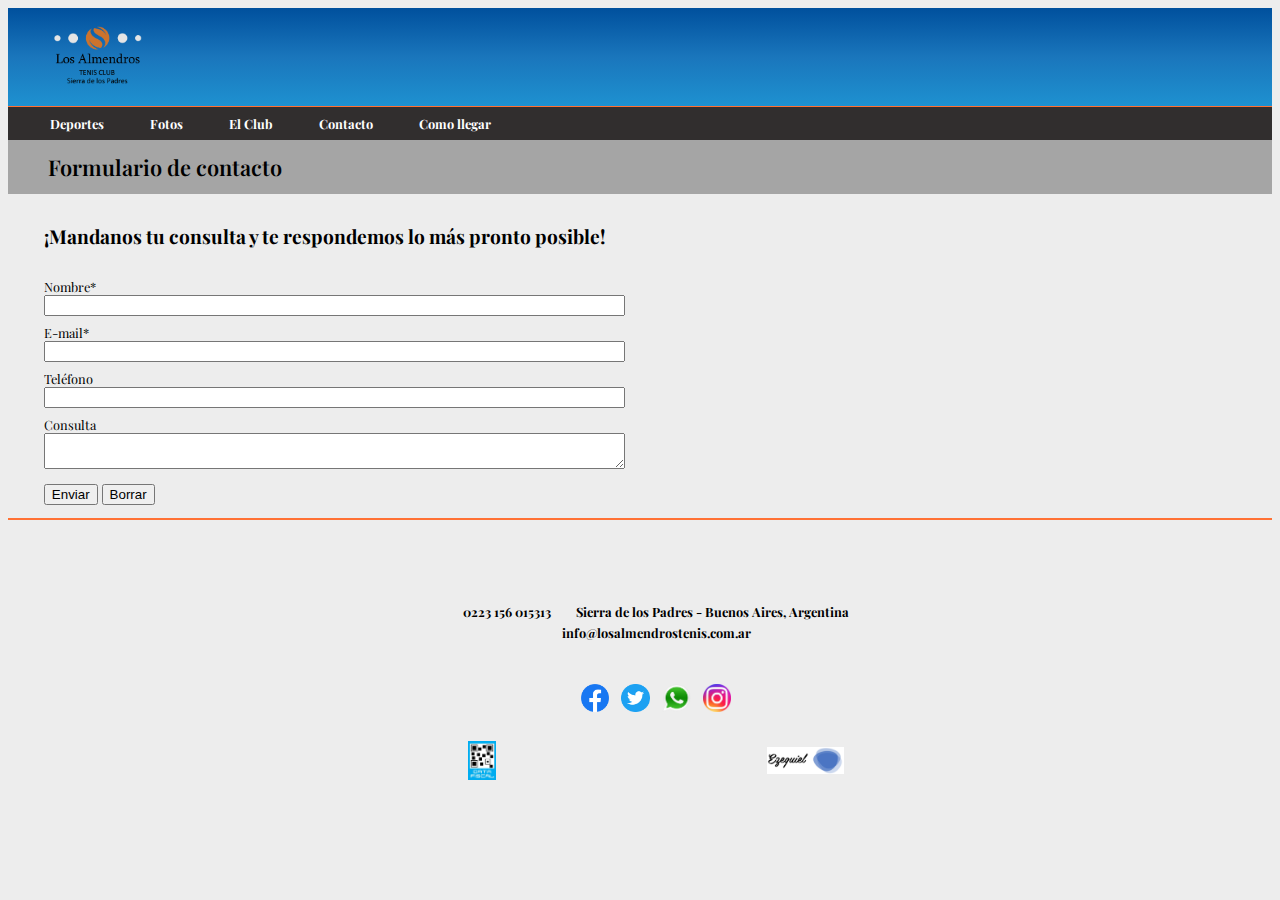
==== commit 50e4d274: "cambios en el media querie de deportes. Agregue un boton de reset en el form." ====
--- a/pages/contacto.html
+++ b/pages/contacto.html
@@ -13,8 +13,8 @@
     
     <!-- Header -->
     <header class="row header container-section">
-      <div class="container-logo">
-        <a href="../index.html"><img src="../img/logo-club.png" alt="logo del club" class="col logo-principal"></a>
+      <div class="col container-logo">
+        <a href="../index.html"><img src="../img/logo-club.png" alt="logo del club" class="logo-principal"></a>
       </div>
     </header>
 
@@ -55,7 +55,8 @@
           <textarea id="consulta" class="form-textarea" name="consulta"></textarea>
           
           <div class="container-btn">
-            <button type="submit" class="btn btn-dark">Enviar mensaje</button>
+            <button type="submit" class="btn btn-dark">Enviar</button>
+            <button type="reset" class="btn btn-dark">Borrar</button>
           </div>
         </form>
       </article>
--- a/css/styles.css
+++ b/css/styles.css
@@ -82,6 +82,10 @@
   color: rgb(0, 0, 0);
 }
 
+.footer li a:hover {
+  text-decoration: underline;
+}
+
 .logos-redes {
   display: flex;
   flex-direction: row;
@@ -185,13 +189,24 @@
   border-radius: 0.15rem;
   padding: 2vw;
   margin: 0vw 0vw 5vw 0vw;
-  width: 80%;
+  width: 81%;
 }
 
 .parrafo-index-sec1 {
   text-align: center;
   font-size: 3.2vw;
   margin: 0;
+}
+
+/* Separador de secciones */
+.container-separador {
+  display: flex;
+  justify-content: center;
+  background-color: rgb(255, 255, 255);
+}
+
+.logo-separador {
+  padding: 2vw 0vw 2vw 0vw;
 }
 
 /* Section 2 */
@@ -239,7 +254,7 @@
   color: rgb(223, 240, 255);
   padding: 2vw;
   border-radius: 0.15rem;
-  width: 80%;
+  width: 81%;
   margin: 0vw 0vw 5vw 0vw;
 }
 
@@ -253,7 +268,6 @@
 .container-art1-deportes-sec2, .container-art2-deportes-sec2 {
   display: flex;
   flex-direction: column;
-  justify-content: center;
   align-items: center;
   font-size: 3.5vw;
 }
@@ -317,11 +331,6 @@
 
 .container-art1-contacto-sec2 .container-form .form-label, .form-input, .form-textarea {
   font-size: 3vw;
-}
-
-.container-art1-contacto-sec2 .container-form .btn-submit {
-  font-size: 3vw;
-  cursor: pointer;
 }
 
 .container-art1-contacto-sec2 .container-form .btn-submit:hover {
@@ -425,10 +434,6 @@
     padding: 3.5vw 1.5vw 3.5vw 1.5vw;
   }
 
-  .index-sec1 {
-    margin-bottom: 10vh;
-  }
-
   .titulo-index-sec1 {
     text-align: center;
     font-size: 2vw;
@@ -450,6 +455,11 @@
     font-size: 1vw;
   }
 
+  .logo-separador {
+    padding: 1vw 0vw 1vw 0vw;
+    width: 8vw;
+  }
+
   .container-titulos-sec2 {
     width: 20%;
     margin: 5vw 65vw 5vw 0vw;
@@ -478,15 +488,14 @@
   }
 
   /* Deportes */
-  .deportes-sec2 .col-12 {
-    display: flex;
-    flex-direction: row;
-    justify-content: space-between;
-  }
-  
+  .deportes-sec2 {
+    padding-top: 2vw;
+  }
+
   .deportes-sec2 img {
-    width: 45%;
-    margin: 1vw 0vw 1vw 3vw;
+    height: 45%;
+    width: 60%;
+    margin: 1vw 0vw 1vw 0vw;
   }
 
   .deportes-sec2 h2 {
@@ -495,10 +504,6 @@
 
   .container-art1-deportes-sec2, .container-art2-deportes-sec2 {
     font-size: 1vw;
-  }
-  
-  .container-text-art1-deportes, .container-text-art2-deportes {
-    margin-right: 20vw;
   }
 
   .container-text-art1-deportes h2, .container-text-art2-deportes h2 {
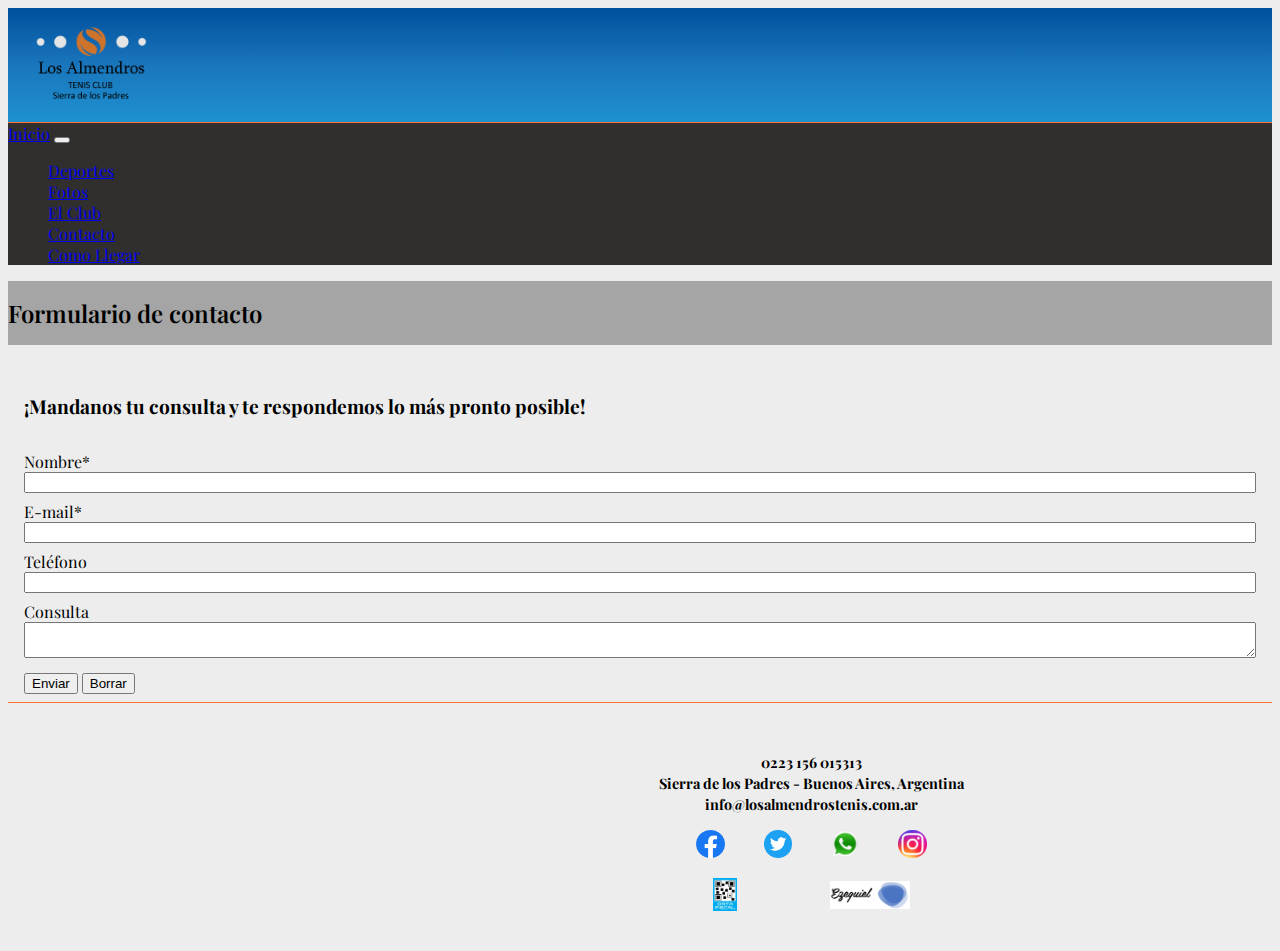
==== commit 420d5fcb: "agregue SASS al proyecto y cree los partials necesarios" ====
--- a/pages/contacto.html
+++ b/pages/contacto.html
@@ -4,12 +4,12 @@
     <meta charset="UTF-8">
     <meta http-equiv="X-UA-Compatible" content="IE=edge">
     <meta name="viewport" content="width=device-width, initial-scale=1.0">
-    <link rel="shortcut icon" href="../img/favicon.ico">
+    <link rel="shortcut icon" href="../img/logo-icon.ico">
     <link href="https://cdn.jsdelivr.net/npm/bootstrap@5.2.0/dist/css/bootstrap.min.css" rel="stylesheet" integrity="sha384-gH2yIJqKdNHPEq0n4Mqa/HGKIhSkIHeL5AyhkYV8i59U5AR6csBvApHHNl/vI1Bx" crossorigin="anonymous">
-    <link rel="stylesheet" href="../css/styles.css">
+    <link rel="stylesheet" href="../styles/styles.css">
     <title>Contacto - Los Almendros Tenis Club</title>
   </head>
-  <body class="container-fluid container-body-contacto">
+  <body class="container-fluid container-body-contacto bg-color">
     
     <!-- Header -->
     <header class="row header container-section">
@@ -19,23 +19,42 @@
     </header>
 
     <!-- Nav -->
-    <nav class="row nav container-section">
-      <ul class="col">
-        <li><a href="./deportes.html">Deportes</a></li>
-        <li><a href="./fotos.html">Fotos</a></li>
-        <li><a href="./el-club.html">El Club</a></li>
-        <li><a href="./contacto.html">Contacto</a></li>
-        <li><a href="./ubicacion.html">Como llegar</a></li>
-      </ul>
-    </nav>
-
+    <div class="row">
+      <nav class="navbar navbar-expand-lg navbar-dark fw-bold">
+        <div class="container-fluid">
+          <a class="navbar-brand ps-1" href="../index.html">Inicio</a>
+          <button class="navbar-toggler" type="button" data-bs-toggle="collapse" data-bs-target="#navbarSupportedContent" aria-controls="navbarSupportedContent" aria-expanded="false" aria-label="Toggle navigation">
+            <span class="navbar-toggler-icon"></span>
+          </button>
+          <div class="collapse navbar-collapse" id="navbarSupportedContent">
+            <ul class="navbar-nav me-auto mb-2 mb-lg-0 ps-1">
+              <li class="nav-item">
+                <a class="nav-link text-white" href="./deportes.html">Deportes</a>
+              </li>
+              <li class="nav-item">
+                <a class="nav-link text-white" href="./fotos.html">Fotos</a>
+              </li>
+              <li class="nav-item">
+                <a class="nav-link text-white" href="./el-club.html">El Club</a>
+              </li>
+              <li class="nav-item">
+                <a class="nav-link text-white" href="./contacto.html">Contacto</a>
+              </li>
+              <li class="nav-item">
+                <a class="nav-link text-white" href="./ubicacion.html">Como Llegar</a>
+              </li>
+            </ul>
+          </div>
+        </div>
+      </nav>
+    
     <!-- Section 1 -->
-    <section class="row contacto-sec1 container-section-contacto">
-      <h1 class="col">Formulario de contacto</h1>
+    <section class="row-fluid contacto-sec1 container-section-contacto h1-container">
+      <h1 class="col d-flex justify-content-center justify-content-md-start ms-3">Formulario de contacto</h1>
     </section>
 
     <!-- Section 2 -->
-    <section class="row contacto-sec2 container-section-contacto">
+    <section class="row-fluid contacto-sec2 container-section-contacto img-container">
       <article class="col container-art1-contacto-sec2">
         <form class="container-form">
           <div class="container-subtitle">
@@ -63,7 +82,7 @@
     </section>
 
     <!-- Footer -->
-    <footer class="row footer container-section">
+    <footer class="row-fluid footer container-section">
       <iframe class="col maps" src="https://www.google.com/maps/embed?pb=!1m18!1m12!1m3!1d5409.4282062174625!2d-57.761192866042954!3d-37.917740876121144!2m3!1f0!2f0!3f0!3m2!1i1024!2i768!4f13.1!3m3!1m2!1s0x95852e95bc579a25%3A0xc1f5361caafe5541!2sLos%20Almendros%20Tenis%20Club!5e0!3m2!1ses-419!2sar!4v1659369345608!5m2!1ses-419!2sar" style="border:0;" allowfullscreen="" loading="lazy" referrerpolicy="no-referrer-when-downgrade"></iframe>
       <div class="col container-column-footer">
         <ul>
--- a/styles/styles.css
+++ b/styles/styles.css
@@ -0,0 +1,389 @@
+@import url("https://fonts.googleapis.com/css2?family=Montserrat:wght@300&family=Playfair+Display&display=swap");
+* {
+  list-style-type: none;
+}
+* img {
+  width: 100%;
+}
+
+.bg-color {
+  font-family: "Playfair Display", serif;
+  overflow-x: hidden;
+  background: rgb(237, 237, 237);
+}
+.bg-color .row-fluid {
+  padding: 0;
+}
+.bg-color .h1-container {
+  background-color: rgb(165, 165, 165);
+}
+.bg-color .h1-container h1 {
+  font-size: 1.5rem;
+  font-weight: 600;
+  padding: 1rem 1rem 1rem 0rem;
+}
+
+.header {
+  background: linear-gradient(#00509D, #1A76BC, #1E91D0);
+  border-bottom: 0.1rem solid rgb(255, 113, 52);
+}
+.header .logo-principal {
+  width: 7rem;
+  margin: 1rem 1rem 1rem 1.7rem;
+  transition: linear 0.5s;
+}
+.header .logo-principal:hover {
+  transform: scale(1.1);
+}
+
+.navbar {
+  background-color: rgb(49, 46, 46);
+}
+.navbar ul a:hover {
+  text-decoration: underline;
+}
+
+.footer {
+  display: flex;
+  flex-direction: column;
+  border-top: 0.1rem solid rgb(255, 113, 52);
+}
+.footer .maps {
+  padding: 0;
+}
+.footer div ul {
+  display: flex;
+  flex-direction: column;
+  justify-content: center;
+  align-items: center;
+  padding: 2rem 0rem 0rem 0rem;
+}
+.footer div ul li a {
+  font-size: 0.9rem;
+  font-weight: bold;
+  text-decoration: none;
+  padding: 0.5rem 0.5rem 1rem 0.5rem;
+  color: rgb(0, 0, 0);
+}
+.footer div ul li a:hover {
+  text-decoration: underline;
+}
+.footer div .logos-redes {
+  display: flex;
+  flex-direction: row;
+  justify-content: center;
+  align-items: center;
+}
+.footer div .logos-redes img {
+  width: 1.8rem;
+  margin: 0vw 1.5vw 0vw 1.5vw;
+}
+.footer div .logos-otros {
+  display: flex;
+  flex-direction: row;
+  justify-content: space-around;
+  align-items: center;
+  margin: 1rem;
+  padding-bottom: 1rem;
+}
+.footer div .logos-otros .qr-afip {
+  width: 1.5rem;
+}
+.footer div .logos-otros .marca {
+  width: 5rem;
+}
+
+@media (min-width: 768px) {
+  .footer {
+    flex-direction: row-reverse;
+  }
+}
+.index-sec1 {
+  background-image: url(../img/cancha-1-tenis.jpg);
+  background-repeat: no-repeat;
+  background-position: center;
+  background-size: cover;
+  display: flex;
+  flex-direction: column;
+  justify-content: center;
+  align-items: center;
+}
+.index-sec1 .container-titulos-sec1 {
+  display: flex;
+  flex-direction: column;
+  background: rgba(0, 0, 0, 0.6);
+  color: rgb(255, 255, 255);
+  border-radius: 0.15rem;
+  padding: 1rem;
+  margin: 4vw 0rem 1.5rem 30vw;
+  width: 50%;
+}
+.index-sec1 .container-titulos-sec1 .titulo-index-sec1 {
+  text-align: center;
+  font-size: 1.5rem;
+  text-shadow: 2px 2px rgb(0, 0, 0);
+  padding: 0.4rem;
+}
+.index-sec1 .container-titulos-sec1 .subtitulo-index-sec1 {
+  text-align: center;
+  font-size: 1rem;
+  text-shadow: 2px 2px rgb(0, 0, 0);
+}
+.index-sec1 .container-parrafo-index-sec1 {
+  display: flex;
+  flex-direction: column;
+  background: rgba(0, 0, 0, 0.6);
+  color: rgb(255, 255, 255);
+  border-radius: 0.15rem;
+  padding: 1rem;
+  margin: 0rem 0rem 4vw 10vw;
+  width: 70%;
+}
+.index-sec1 .container-parrafo-index-sec1 .parrafo-index-sec1 {
+  text-align: center;
+  font-size: 1rem;
+  margin: 0;
+}
+
+div .logo-separador {
+  width: 6rem;
+  padding: 1rem 0rem 1rem 0rem;
+}
+
+.index-sec2 {
+  background-image: url(../img/cancha-de-futbol.jpg);
+  background-repeat: no-repeat;
+  background-position: center;
+  background-size: cover;
+  display: flex;
+  flex-direction: column;
+  justify-content: center;
+  align-items: center;
+}
+.index-sec2 .container-titulos-sec2 {
+  display: flex;
+  flex-direction: column;
+  background: rgba(0, 0, 0, 0.6);
+  color: rgb(255, 255, 255);
+  border-radius: 0.15rem;
+  padding: 1rem;
+  margin: 4vw 30vw 1.5rem 0rem;
+  width: 50%;
+}
+.index-sec2 .container-titulos-sec2 .titulo-index-sec2 {
+  text-align: center;
+  font-size: 1.5rem;
+  text-shadow: 2px 2px rgb(0, 0, 0);
+  padding: 0.4rem;
+}
+.index-sec2 .container-titulos-sec2 .subtitulo-index-sec2 {
+  text-align: center;
+  font-size: 1rem;
+  text-shadow: 2px 2px rgb(0, 0, 0);
+}
+.index-sec2 .container-parrafo-index-sec2 {
+  display: flex;
+  flex-direction: column;
+  align-items: center;
+  justify-content: center;
+  background: rgba(0, 0, 0, 0.6);
+  color: rgb(255, 255, 255);
+  border-radius: 0.15rem;
+  padding: 1rem;
+  margin: 0rem 10vw 4vw 0rem;
+  width: 70%;
+}
+.index-sec2 .container-parrafo-index-sec2 .parrafo-index-sec2 {
+  text-align: center;
+  font-size: 1rem;
+  margin: 0;
+}
+
+@media (min-width: 768px) {
+  .index-sec1 .container-titulos-sec1 {
+    width: 20%;
+    margin-left: 60vw;
+    margin-bottom: 4vw;
+  }
+  .index-sec1 .container-titulos-sec1 .titulo-index-sec1 {
+    font-size: 2rem;
+    margin: 1rem;
+  }
+  .index-sec1 .container-titulos-sec1 .subtitulo-index-sec1 {
+    font-size: 1.1rem;
+    margin: 0vw 0vw 2vw 0vw;
+  }
+  .index-sec1 .container-parrafo-index-sec1 {
+    width: 20%;
+    margin-left: 60vw;
+  }
+  .index-sec1 .container-parrafo-index-sec1 .parrafo-index-sec1 {
+    font-size: 1rem;
+  }
+  .index-sec2 .container-titulos-sec2 {
+    width: 20%;
+    margin-right: 60vw;
+    margin-bottom: 4vw;
+  }
+  .index-sec2 .container-titulos-sec2 .titulo-index-sec2 {
+    font-size: 2rem;
+    margin: 1rem;
+  }
+  .index-sec2 .container-titulos-sec2 .subtitulo-index-sec2 {
+    font-size: 1.1rem;
+    margin: 0vw 0vw 2vw 0vw;
+  }
+  .index-sec2 .container-parrafo-index-sec2 {
+    width: 20%;
+    margin-right: 60vw;
+  }
+  .index-sec2 .container-parrafo-index-sec2 .parrafo-index-sec2 {
+    font-size: 1rem;
+  }
+}
+.deportes-sec2 article {
+  display: flex;
+  flex-direction: column;
+  align-items: center;
+  font-size: 1rem;
+}
+.deportes-sec2 article img {
+  width: 100%;
+}
+.deportes-sec2 article div {
+  display: flex;
+  flex-direction: column;
+  align-items: center;
+}
+.deportes-sec2 article div h2 {
+  font-size: 1.5rem;
+  color: rgb(245, 138, 92);
+  margin: 1rem 0rem 1rem 0rem;
+}
+.deportes-sec2 article div ul {
+  margin: 0rem 0rem 1rem 0rem;
+  padding: 0;
+}
+
+@media screen and (min-width: 768px) {
+  .deportes-sec2 article {
+    padding-top: 2rem;
+  }
+  .deportes-sec2 article img {
+    height: 50%;
+    width: 80%;
+  }
+  .deportes-sec2 article .container-text-art1-deportes, .deportes-sec2 article .container-text-art2-deportes {
+    padding-top: 3rem;
+  }
+}
+.fotos-sec2 {
+  padding: 4vw;
+}
+.fotos-sec2 article .img-item {
+  transition: linear 0.2s;
+  margin-bottom: 3vw;
+}
+.fotos-sec2 article .img-item img {
+  padding: 1rem 1.5rem 1rem 1.5rem;
+}
+.fotos-sec2 article .img-item:hover {
+  transform: scale(1.05);
+}
+
+@media screen and (min-width: 768px) and (max-width: 1200px) {
+  .fotos-sec2 .container-art1-fotos-sec2 {
+    display: grid;
+    grid-template-columns: repeat(2, 1fr);
+  }
+  .fotos-sec2 .container-art1-fotos-sec2 .img-item {
+    margin: 1.75vw 1.5vw 1.75vw 1.5vw;
+  }
+  .fotos-sec2 .container-art1-fotos-sec2 .img-item img {
+    height: 100%;
+  }
+}
+@media screen and (min-width: 1200px) {
+  .container-art1-fotos-sec2 {
+    display: grid;
+    grid-template-columns: repeat(4, 1fr);
+  }
+  .container-art1-fotos-sec2 .img-item img {
+    height: 100%;
+    padding: 1rem;
+  }
+}
+.elClub-sec2 article {
+  padding: 0;
+}
+.elClub-sec2 article div p {
+  font-size: 1rem;
+  margin: 1rem 1.5rem 1rem 1.5rem;
+}
+
+@media screen and (min-width: 992px) {
+  .elClub-sec2 article {
+    display: flex;
+    flex-direction: row-reverse;
+  }
+  .elClub-sec2 article img {
+    width: 50%;
+  }
+  .elClub-sec2 article div {
+    display: flex;
+    flex-direction: column;
+    justify-content: center;
+  }
+}
+.contacto-sec2 article .container-form {
+  display: flex;
+  flex-direction: column;
+  justify-content: center;
+  padding: 1rem 1rem 0.5rem 1rem;
+  font-size: 1rem;
+}
+.contacto-sec2 article .container-form .container-subtitle {
+  margin-bottom: 1rem;
+}
+.contacto-sec2 article .container-form .container-subtitle h2 {
+  font-size: 1.2rem;
+}
+.contacto-sec2 article .container-form .form-label {
+  margin: 0;
+}
+.contacto-sec2 article .container-form .form-input {
+  margin-bottom: 0.5rem;
+}
+.contacto-sec2 article .container-form .form-textarea {
+  margin-bottom: 0.8rem;
+}
+.contacto-sec2 article .container-form .container-btn .submit {
+  background-color: rgb(209, 206, 206);
+}
+
+.ubicacion-sec2 article {
+  padding: 0;
+}
+.ubicacion-sec2 article div {
+  padding: 1rem;
+}
+.ubicacion-sec2 article div p {
+  font-size: 1rem;
+}
+
+@media screen and (min-width: 992px) {
+  .ubicacion-sec2 article {
+    display: flex;
+    flex-direction: row;
+  }
+  .ubicacion-sec2 article img {
+    width: 50%;
+  }
+  .ubicacion-sec2 article div {
+    display: flex;
+    flex-direction: column;
+    justify-content: center;
+    align-items: center;
+    margin-top: 1rem;
+  }
+}/*# sourceMappingURL=styles.css.map */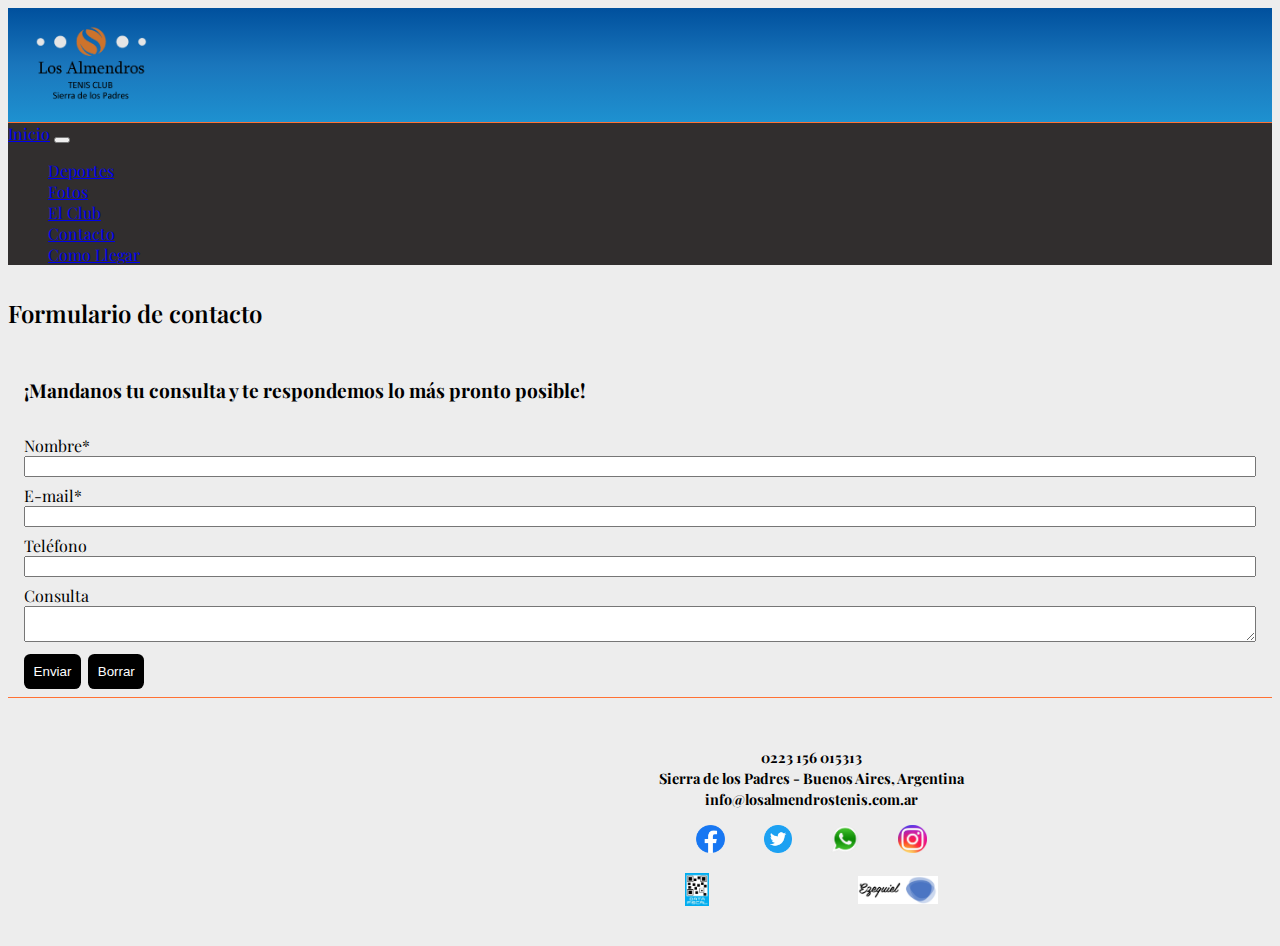
==== commit 72a010f7: "agregue extend, mixin, map, keywords y descripcion" ====
--- a/pages/contacto.html
+++ b/pages/contacto.html
@@ -4,6 +4,8 @@
     <meta charset="UTF-8">
     <meta http-equiv="X-UA-Compatible" content="IE=edge">
     <meta name="viewport" content="width=device-width, initial-scale=1.0">
+    <meta description="Contacto Hugo Santalla. Teléfono: 2236015313. Email: info@losalmendrostenis.com.ar.">
+    <meta keywords="ALMENDROS, TENIS, CLUB, MAR DEL PLATA, SIERRA DE LOS PADRES">
     <link rel="shortcut icon" href="../img/logo-icon.ico">
     <link href="https://cdn.jsdelivr.net/npm/bootstrap@5.2.0/dist/css/bootstrap.min.css" rel="stylesheet" integrity="sha384-gH2yIJqKdNHPEq0n4Mqa/HGKIhSkIHeL5AyhkYV8i59U5AR6csBvApHHNl/vI1Bx" crossorigin="anonymous">
     <link rel="stylesheet" href="../styles/styles.css">
@@ -74,8 +76,8 @@
           <textarea id="consulta" class="form-textarea" name="consulta"></textarea>
           
           <div class="container-btn">
-            <button type="submit" class="btn btn-dark">Enviar</button>
-            <button type="reset" class="btn btn-dark">Borrar</button>
+            <button type="submit" class="boton btn-submit">Enviar</button>
+            <button type="reset" class="boton btn-reset">Borrar</button>
           </div>
         </form>
       </article>
@@ -90,13 +92,13 @@
           <li><a href="https://sierradelospadres.com/" target="_blank">Sierra de los Padres - Buenos Aires, Argentina</a></li>
           <li><a href="mailto:info@losalmendrostenis.com.ar">info@losalmendrostenis.com.ar</a></li>
         </ul>
-        <div class="logos-redes">
+        <div class="logos-redes logos">
           <a href="https://www.facebook.com/LosAlmendrosTC" target="_blank"><img src="../img/logo-facebook.png" alt="logo facebook"></a>
           <a href="https://twitter.com/LosAlmendrosTC?lang=es&lang=es" target="_blank"><img src="../img/logo-twitter.png" alt="logo twitter"></a>
           <a href="https://wa.me/2236015313" target="_blank"><img src="../img/logo-whatsapp.png" alt="logo whatsapp"></a>
           <a href="https://www.instagram.com/almendros_tenis/?hl=es" target="_blank"><img src="../img/logo-instagram.png" alt="logo instagram"></a>
         </div>
-        <div class="logos-otros">
+        <div class="logos-otros logos">
           <img src="../img/qr-afip.jpg" alt="QR de Afip" class="qr-afip">
           <img src="../img/marca-personal.png" alt="marca personal" class="marca">
         </div>
--- a/styles/styles.css
+++ b/styles/styles.css
@@ -1,4 +1,11 @@
 @import url("https://fonts.googleapis.com/css2?family=Montserrat:wght@300&family=Playfair+Display&display=swap");
+.boton {
+  border: none;
+  padding: 0.6rem;
+  margin-right: 0.2rem;
+  border-radius: 0.4rem;
+}
+
 * {
   list-style-type: none;
 }
@@ -14,10 +21,8 @@
 .bg-color .row-fluid {
   padding: 0;
 }
-.bg-color .h1-container {
-  background-color: rgb(165, 165, 165);
-}
 .bg-color .h1-container h1 {
+  margin: 0;
   font-size: 1.5rem;
   font-weight: 600;
   padding: 1rem 1rem 1rem 0rem;
@@ -91,6 +96,7 @@
 }
 .footer div .logos-otros .marca {
   width: 5rem;
+  margin-left: 7rem;
 }
 
 @media (min-width: 768px) {
@@ -98,6 +104,14 @@
     flex-direction: row-reverse;
   }
 }
+.boton {
+  background: rgb(0, 0, 0);
+  color: rgb(255, 255, 255);
+}
+.boton:hover {
+  background-color: rgb(69, 69, 69);
+}
+
 .index-sec1 {
   background-image: url(../img/cancha-1-tenis.jpg);
   background-repeat: no-repeat;
@@ -357,9 +371,6 @@
 .contacto-sec2 article .container-form .form-textarea {
   margin-bottom: 0.8rem;
 }
-.contacto-sec2 article .container-form .container-btn .submit {
-  background-color: rgb(209, 206, 206);
-}
 
 .ubicacion-sec2 article {
   padding: 0;
